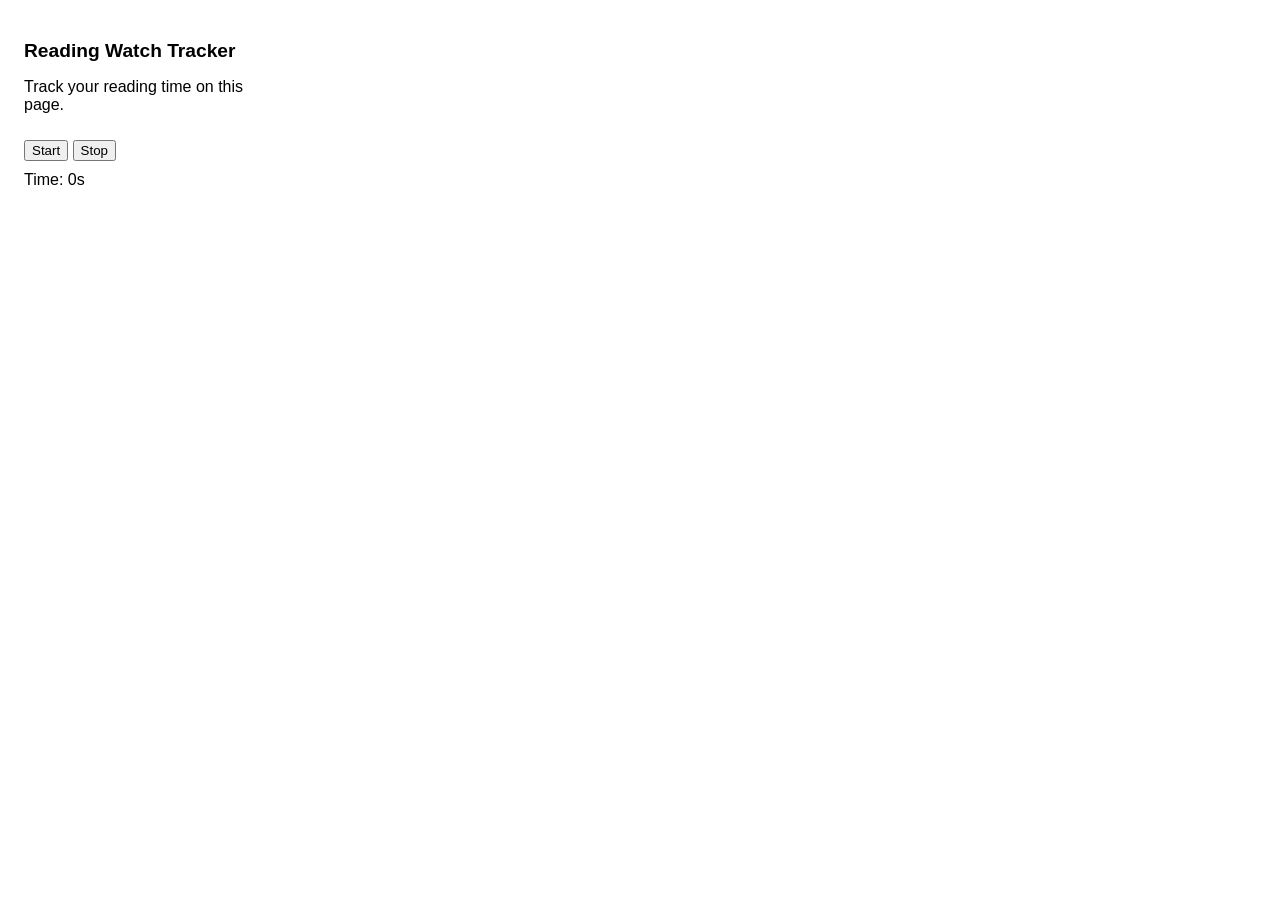
==== readwatchlog/extension/popup.html @ 18fdcd4c "extension detected type of content" ====
<!-- popup.html -->
<!DOCTYPE html>
<html lang="en">
<head>
  <meta charset="UTF-8">
  <title>Reading Watch Tracker</title>
  <style>
    body { font-family: Arial, sans-serif; padding: 16px; width: 250px; }
    h2 { font-size: 1.2em; margin-bottom: 10px; }
    button { margin-top: 10px; }
  </style>
</head>
<body>
  <h2>Reading Watch Tracker</h2>
  <p id="status">Track your reading time on this page.</p>
  <button id="startBtn">Start</button>
  <button id="stopBtn">Stop</button>
  <div id="timer" style="margin-top:10px;">Time: 0s</div>
  <script src="popup.js"></script>
</body>
</html>
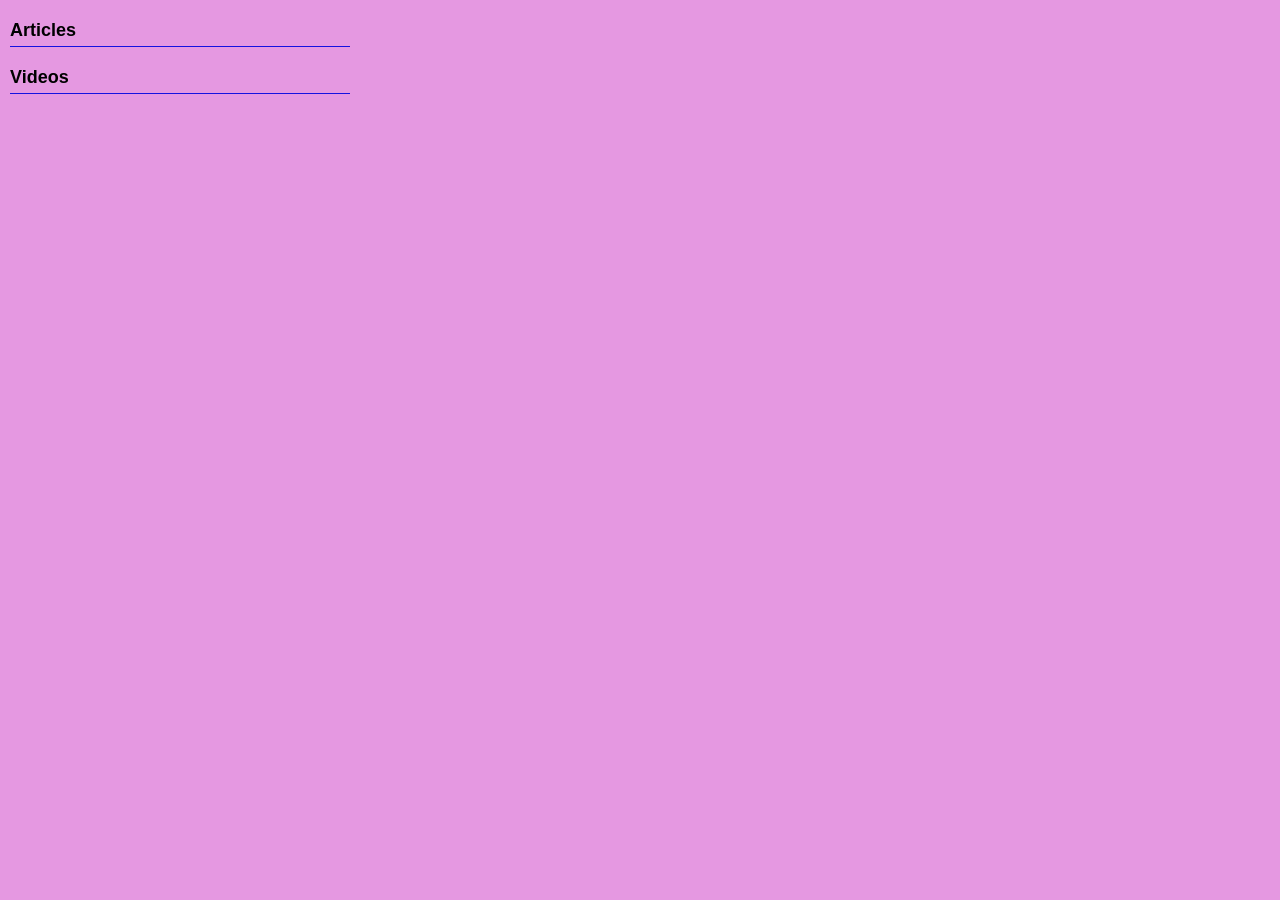
==== commit e6d6b04a: "extension storing read and watch history" ====
--- a/readwatchlog/extension/popup.html
+++ b/readwatchlog/extension/popup.html
@@ -1,21 +1,72 @@
-<!-- popup.html -->
 <!DOCTYPE html>
-<html lang="en">
+<html>
 <head>
-  <meta charset="UTF-8">
-  <title>Reading Watch Tracker</title>
+  <title>My Feed Viewer</title>
   <style>
-    body { font-family: Arial, sans-serif; padding: 16px; width: 250px; }
-    h2 { font-size: 1.2em; margin-bottom: 10px; }
-    button { margin-top: 10px; }
+    body {
+      font-family: 'Segoe UI', sans-serif;
+      background: #e598e1;
+      margin: 0;
+      padding: 10px;
+      width: 340px;
+      height: 480px;
+      overflow-y: auto;
+      
+    }
+
+    h2 {
+      font-size: 18px;
+      margin-top: 10px;
+      border-bottom: 1px solid #1512e0;
+      padding-bottom: 5px;
+    }
+
+    .entry {
+      display: flex;
+      align-items: start;
+      background: rgb(169, 125, 207);
+      margin-bottom: 10px;
+      border-radius: ;
+      padding: 10px;
+      box-shadow: 0 2px 4px rgba(0,0,0,0.05);
+    }
+
+    .favicon {
+      width: 16px;
+      height: 16px;
+      margin-right: 10px;
+      margin-top: 4px;
+    }
+
+    .entry-title {
+      font-size: 14px;
+      font-weight: 600;
+      margin: 0;
+    }
+
+    .entry-title a {
+      text-decoration: none;
+      color: #1208dd;
+    }
+
+    .entry-type {
+      font-size: 12px;
+      color: #005de9;
+      margin-top: 2px;
+    }
+
+    .section {
+      margin-bottom: 20px;
+    }
   </style>
 </head>
 <body>
-  <h2>Reading Watch Tracker</h2>
-  <p id="status">Track your reading time on this page.</p>
-  <button id="startBtn">Start</button>
-  <button id="stopBtn">Stop</button>
-  <div id="timer" style="margin-top:10px;">Time: 0s</div>
+  <h2>Articles</h2>
+  <div id="article-feed" class="section"></div>
+
+  <h2> Videos</h2>
+  <div id="video-feed" class="section"></div>
+
   <script src="popup.js"></script>
 </body>
-</html>+</html>
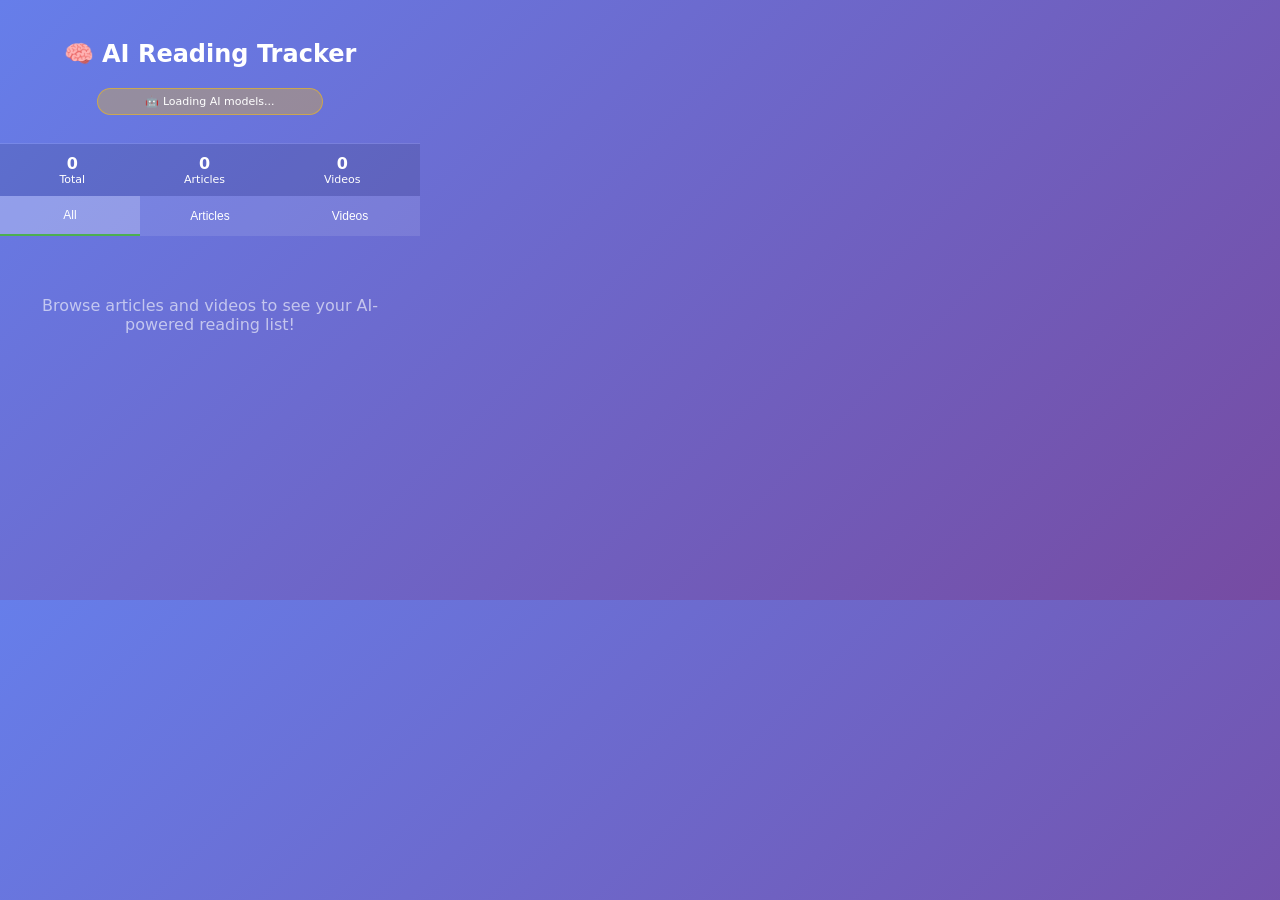
==== commit f49bd10a: "updating extension basic files" ====
--- a/readwatchlog/extension/popup.html
+++ b/readwatchlog/extension/popup.html
@@ -1,72 +1,190 @@
 <!DOCTYPE html>
 <html>
 <head>
-  <title>My Feed Viewer</title>
+  <meta charset="utf-8">
   <style>
     body {
-      font-family: 'Segoe UI', sans-serif;
-      background: #e598e1;
+      width: 420px;
+      min-height: 600px;
+      font-family: 'Segoe UI', system-ui, sans-serif;
       margin: 0;
+      background: linear-gradient(135deg, #667eea 0%, #764ba2 100%);
+      color: white;
+    }
+    
+    .header {
+      padding: 20px;
+      text-align: center;
+      border-bottom: 1px solid rgba(255,255,255,0.1);
+    }
+    
+    .ai-status {
+      font-size: 11px;
+      padding: 6px 12px;
+      margin: 8px auto;
+      border-radius: 15px;
+      max-width: 200px;
+      transition: all 0.3s ease;
+    }
+    
+    .ai-status.loading {
+      background: rgba(255, 193, 7, 0.3);
+      border: 1px solid rgba(255, 193, 7, 0.5);
+    }
+    
+    .ai-status.ready {
+      background: rgba(76, 175, 80, 0.3);
+      border: 1px solid rgba(76, 175, 80, 0.5);
+    }
+    
+    .ai-status.error {
+      background: rgba(244, 67, 54, 0.3);
+      border: 1px solid rgba(244, 67, 54, 0.5);
+    }
+    
+    .tabs {
+      display: flex;
+      background: rgba(255,255,255,0.1);
+    }
+    
+    .tab {
+      flex: 1;
+      padding: 12px 8px;
+      text-align: center;
+      cursor: pointer;
+      border: none;
+      background: none;
+      color: white;
+      transition: background 0.2s;
+      font-size: 12px;
+    }
+    
+    .tab.active {
+      background: rgba(255,255,255,0.2);
+      border-bottom: 2px solid #4CAF50;
+    }
+    
+    .content {
+      max-height: 450px;
+      overflow-y: auto;
+      padding: 0;
+    }
+    
+    .entry {
+      background: rgba(255,255,255,0.1);
+      margin: 8px;
+      padding: 15px;
+      border-radius: 10px;
+      border-left: 4px solid #4CAF50;
+      transition: transform 0.2s ease;
+    }
+    
+    .entry:hover {
+      transform: translateY(-2px);
+      background: rgba(255,255,255,0.15);
+    }
+    
+    .entry.video {
+      border-left-color: #FF5722;
+    }
+    
+    .entry-title {
+      font-weight: 600;
+      margin-bottom: 6px;
+      font-size: 13px;
+      line-height: 1.3;
+      cursor: pointer;
+    }
+    
+    .entry-title:hover {
+      text-decoration: underline;
+    }
+    
+    .entry-summary {
+      font-size: 11px;
+      opacity: 0.85;
+      margin-bottom: 8px;
+      line-height: 1.4;
+    }
+    
+    .entry-meta {
+      font-size: 10px;
+      opacity: 0.7;
+      display: flex;
+      justify-content: space-between;
+      align-items: center;
+    }
+    
+    .delete-btn {
+      background: #ff4444;
+      border: none;
+      color: white;
+      padding: 4px 8px;
+      border-radius: 4px;
+      cursor: pointer;
+      font-size: 9px;
+      transition: background 0.2s;
+    }
+    
+    .delete-btn:hover {
+      background: #cc0000;
+    }
+    
+    .empty {
+      text-align: center;
+      padding: 60px 20px;
+      opacity: 0.6;
+    }
+    
+    .stats {
+      display: flex;
+      justify-content: space-around;
       padding: 10px;
-      width: 340px;
-      height: 480px;
-      overflow-y: auto;
-      
+      background: rgba(0,0,0,0.1);
+      font-size: 11px;
     }
-
-    h2 {
-      font-size: 18px;
-      margin-top: 10px;
-      border-bottom: 1px solid #1512e0;
-      padding-bottom: 5px;
+    
+    .stat {
+      text-align: center;
     }
-
-    .entry {
-      display: flex;
-      align-items: start;
-      background: rgb(169, 125, 207);
-      margin-bottom: 10px;
-      border-radius: ;
-      padding: 10px;
-      box-shadow: 0 2px 4px rgba(0,0,0,0.05);
-    }
-
-    .favicon {
-      width: 16px;
-      height: 16px;
-      margin-right: 10px;
-      margin-top: 4px;
-    }
-
-    .entry-title {
-      font-size: 14px;
-      font-weight: 600;
-      margin: 0;
-    }
-
-    .entry-title a {
-      text-decoration: none;
-      color: #1208dd;
-    }
-
-    .entry-type {
-      font-size: 12px;
-      color: #005de9;
-      margin-top: 2px;
-    }
-
-    .section {
-      margin-bottom: 20px;
+    
+    .stat-number {
+      font-weight: bold;
+      font-size: 16px;
     }
   </style>
 </head>
 <body>
-  <h2>Articles</h2>
-  <div id="article-feed" class="section"></div>
-
-  <h2> Videos</h2>
-  <div id="video-feed" class="section"></div>
+  <div class="header">
+    <h2>🧠 AI Reading Tracker</h2>
+    <div class="ai-status loading" id="aiStatus">🤖 Loading AI models...</div>
+  </div>
+  
+  <div class="stats" id="stats">
+    <div class="stat">
+      <div class="stat-number" id="totalCount">0</div>
+      <div>Total</div>
+    </div>
+    <div class="stat">
+      <div class="stat-number" id="articleCount">0</div>
+      <div>Articles</div>
+    </div>
+    <div class="stat">  
+      <div class="stat-number" id="videoCount">0</div>
+      <div>Videos</div>
+    </div>
+  </div>
+  
+  <div class="tabs">
+    <button class="tab active" data-filter="all">All</button>
+    <button class="tab" data-filter="article">Articles</button>
+    <button class="tab" data-filter="video">Videos</button>
+  </div>
+  
+  <div class="content" id="content">
+    <div class="empty">Browse articles and videos to see your AI-powered reading list!</div>
+  </div>
 
   <script src="popup.js"></script>
 </body>
-</html>
+</html>
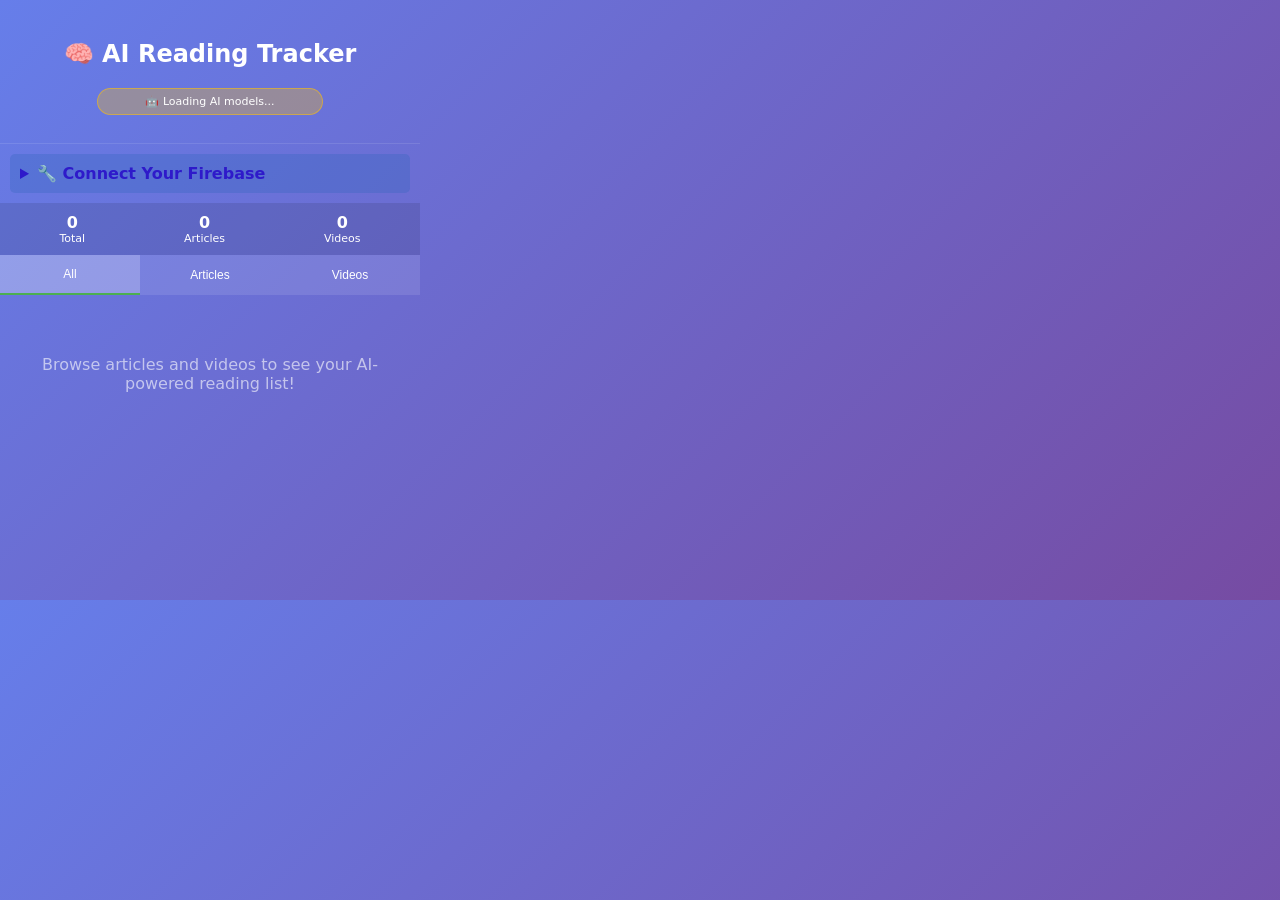
==== commit 182c0866: "input box for entering firebase config added" ====
--- a/readwatchlog/extension/popup.html
+++ b/readwatchlog/extension/popup.html
@@ -152,6 +152,45 @@
       font-weight: bold;
       font-size: 16px;
     }
+
+    summary{
+      cursor: pointer;
+      font-weight: bold;
+      color: #2e1aca;
+      padding: 10px;
+      background: rgba(46, 99, 185, 0.3);
+      border-radius: 5px;
+      margin-bottom: 10px;
+      margin-top: 10px;
+      transition: background 0.2s, color 0.2s;
+      margin-right: 10px;
+      margin-left: 10px;
+    }
+    summary:hover {
+      background: rgba(18, 102, 238, 0.5);
+      color: #2c0fce;
+    }
+    #firebaseConfigInput::placeholder {
+    color: #8bbef4; /* Change to your desired color */
+    opacity: 1;     /* Optional: ensures full opacity */
+    margin: 20px;
+  }
+  #saveFirebaseConfig {
+    background: #4CAF50;
+    color: white;
+    border: none;
+    padding: 8px 16px;
+    border-radius: 4px;
+    cursor: pointer;
+    font-size: 12px;
+    transition: background 0.2s ease;
+    display: flex;
+    justify-content:center ;
+    align-items: center; 
+ text-align: center;
+    margin: 10px auto;
+
+  }
   </style>
 </head>
 <body>
@@ -159,7 +198,13 @@
     <h2>🧠 AI Reading Tracker</h2>
     <div class="ai-status loading" id="aiStatus">🤖 Loading AI models...</div>
   </div>
-  
+  <details>
+  <summary>🔧 Connect Your Firebase</summary>
+
+<textarea id="firebaseConfigInput" placeholder="Paste your Firebase config JSON here..." rows="10" style="width: 395px; height: 100px; background-color: rgba(95, 33, 228, 0.5); color: aliceblue; margin: 10px; border-radius: 10px; border: solid; padding: 5px; margin-bottom: 5px;"></textarea>
+
+  <button id="saveFirebaseConfig">Save Config</button>
+</details>
   <div class="stats" id="stats">
     <div class="stat">
       <div class="stat-number" id="totalCount">0</div>
